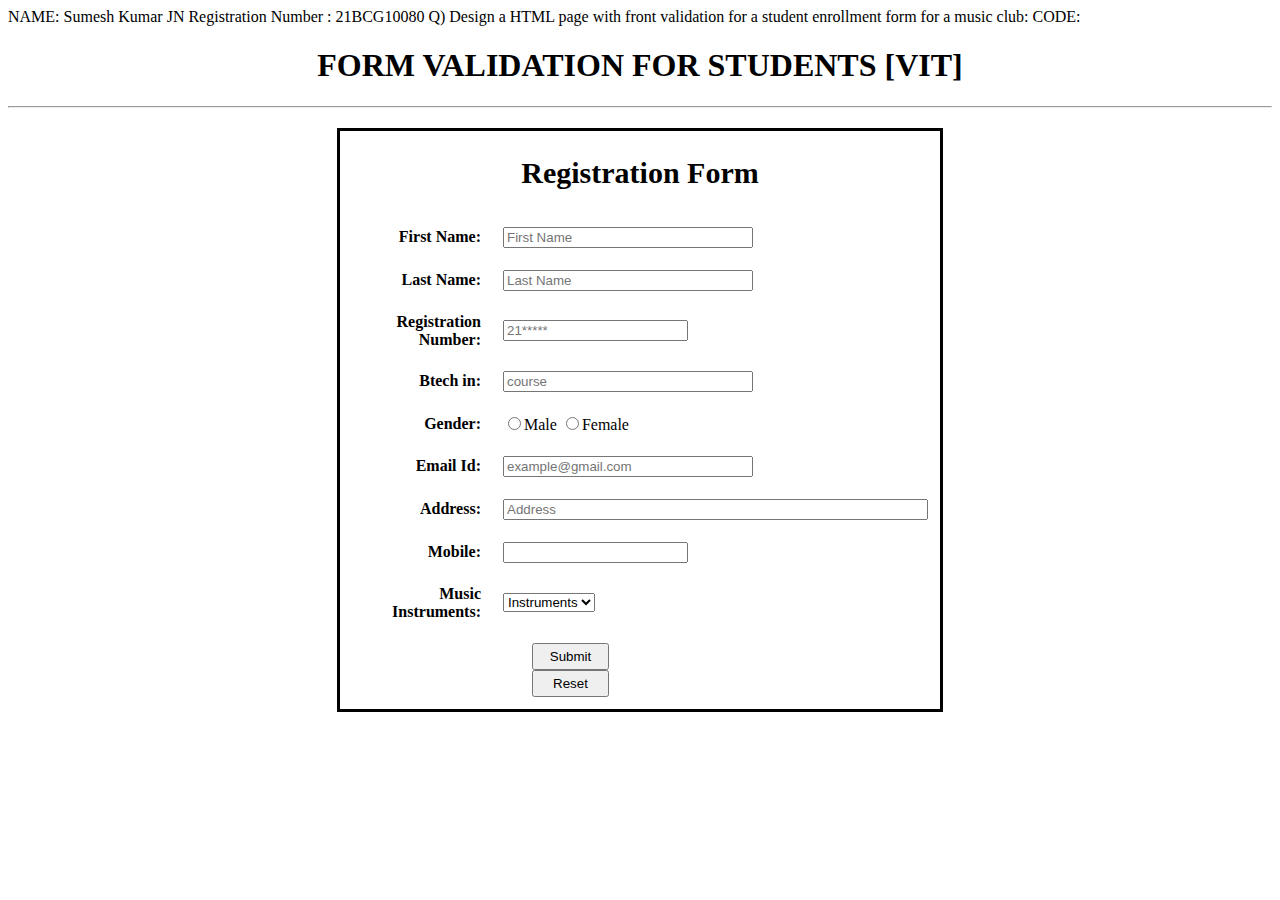
==== music club.html @ 545112f0 "music club" ====
NAME: Sumesh Kumar JN
Registration Number : 21BCG10080
Q) Design a HTML page with front validation for a student enrollment form for a music club:
CODE:
<!DOCTYPE html>
<html>
<head>
    <title>MUSIC CLUB of VIT</title>
</head>
<style type="text/css">
    body{
        font-family: Calibri;
    }
    input[type="text"] {
        width: 250px;
    }
    input[type="submit"], input[type="reset"] {
        width: 77px;
        height: 27px;
        position: relative;left: 180px;
    }
    form{
        text-align: center;
        font-family: Calibri;
        font-size: 20px;
        border: 3px solid black;
        width: 600px;
        margin: 20px auto;
    }
    td {
        padding: 10px;
    }
    td:first-child {
        text-align: right;
        font-weight: bold;
    }
    td:last-child {
        text-align: left;

</style>
<body>
    <center><h1>FORM VALIDATION FOR STUDENTS [VIT]</h1></center>
    <hr>
    <form method="" action="" name="reg_form" onsubmit="return validate()">
        <h2>Registration Form</h2>
        <table>
            <tr>
                <td><label>First Name: </label></td>
                <td>
                    <input type="text" name="fname" placeholder="First Name">
                </td>
            </tr>
            <tr>
                <td><label>Last Name: </label></td>
                <td>
                    <input type="text" name="lname" placeholder="Last Name">
                </td>
            </tr>
            <tr>
                <td><label>Registration Number: </label></td>
                <td>
                    <input type="num" name="lname" placeholder="21*****">
                </td>
            </tr>
            <tr>
                <td><label>Btech in: </label></td>
                <td>
                    <input type="text" name="lname" placeholder="course">
                </td>
            </tr>
            <tr>
                <td><label>Gender: </label></td>
                <td>
                    <input type="radio" name="gender" value="male">Male
                    <input type="radio" name="gender" value="femele">Female
                </td>
            </tr>
            <tr>
                <td><label>Email Id: </label></td>
                <td>
                    <input type="text" name="email" placeholder="example@gmail.com">
                </td>
            </tr>
            <tr>
                <td><label>Address: </label></td>
                <td>
                    <input type="textarea" size="50" name="address" placeholder="Address">
                </td>
            </tr>
            <tr>
                <td><label>Mobile: </label></td>
                <td>
                    <input type="number" name="mobile">
                </td>
            </tr>
            <tr>
            <td><label>Music Instruments: </label></td>
                <td>
                    <select name="course">
                        <option value="Instruments">Instruments</option>
                        <option value="KeyBoard">KeyBoard</option>
                        <option value="Drums">Drums</option>
                        <option value="Violin">Violin</option>
                        <option value="Guitar">Guitar</option>
                        <option value="Tabla">Tabla</option>
                        <option value="Mridangam">Mridangam</option>
                        <option value="Singer">Singer</option>
                    </select>
                </td>
            </tr>
            <tr>
                <td>
                    <input type="submit" name="submit" value="Submit">
                    <input type="reset" name="reset" value="Reset">
                </td>
            </tr>
        </table>
    </form>
</body>
</html>
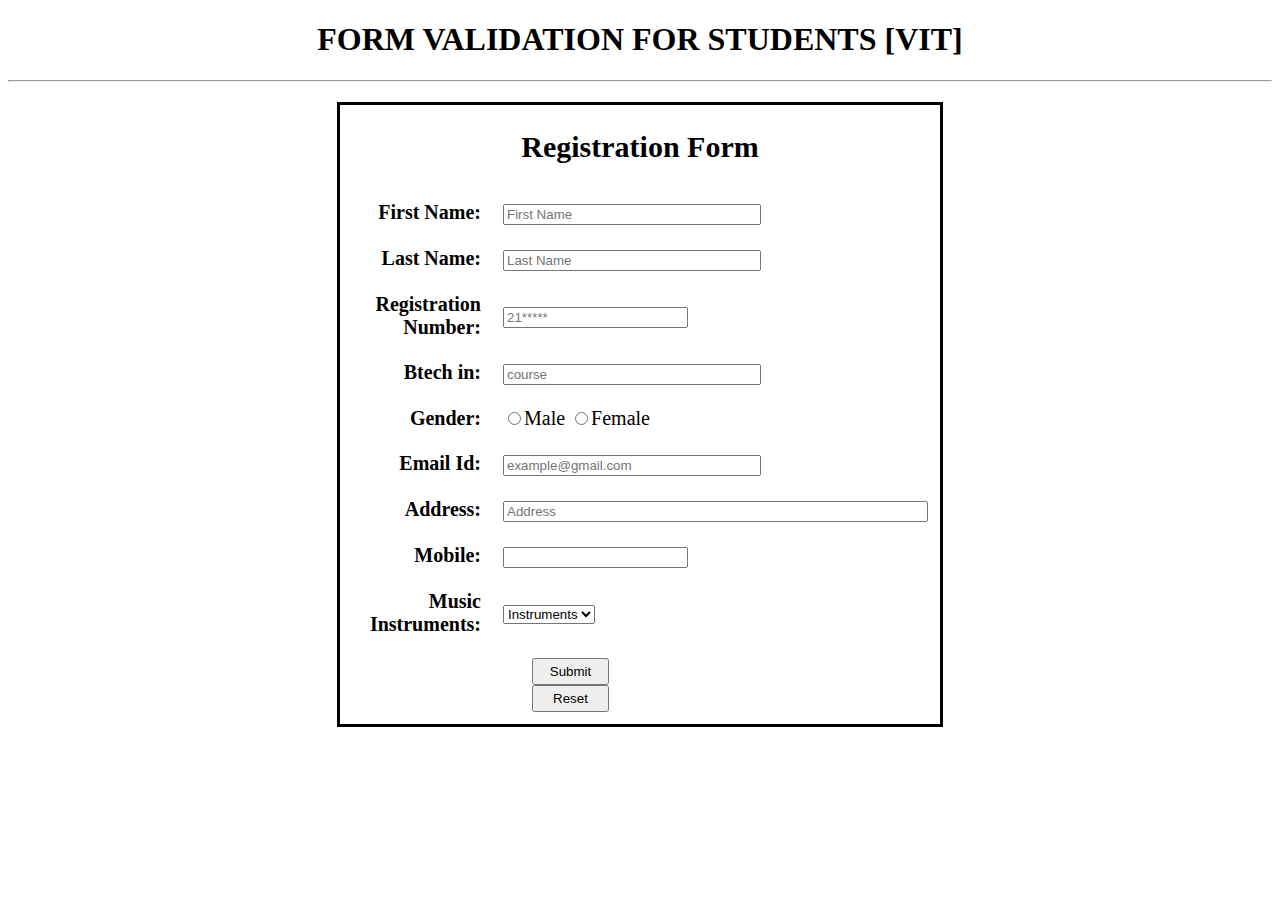
==== commit 7a3b4b96: "Update music club.html" ====
--- a/music club.html
+++ b/music club.html
@@ -1,7 +1,5 @@
-NAME: Sumesh Kumar JN
-Registration Number : 21BCG10080
-Q) Design a HTML page with front validation for a student enrollment form for a music club:
-CODE:
+
+
 <!DOCTYPE html>
 <html>
 <head>
